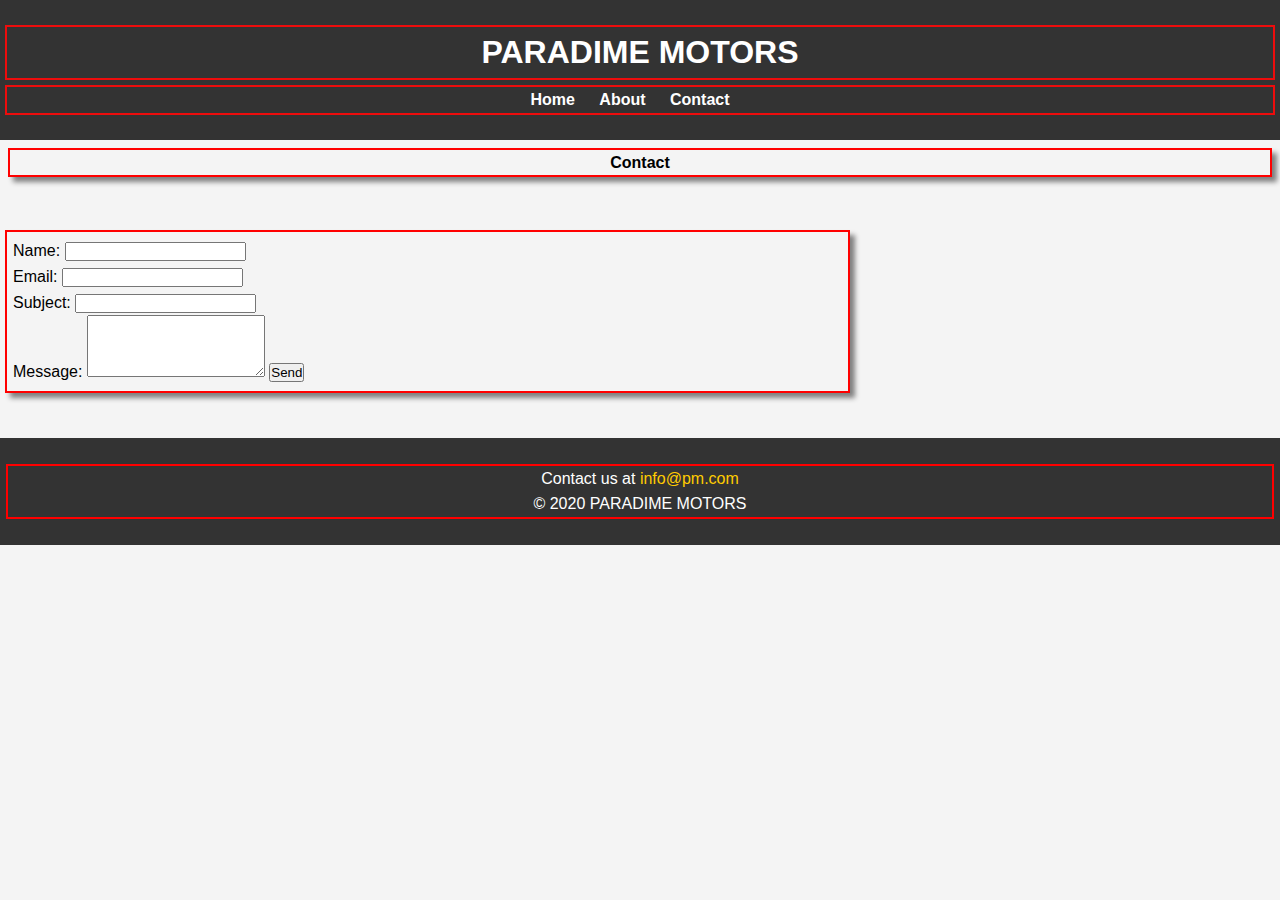
==== contact.html @ 524e7879 "netlify action out" ====
<!DOCTYPE html>
<html lang="en">
  <head>
    <meta charset="UTF-8" />
    <meta name="viewport" content="width=device-width, initial-scale=1.0" />
    <title>Paradime Motors</title>
    <link rel="stylesheet" href="styles.css" />
  </head>
  <body>
    <!-- Header section -->
    <header>
      <section>
        <h1>PARADIME MOTORS</h1>
      </section>
      <section>
        <nav>
          <ul>
            <li><a href="index.html">Home</a></li>
            <li><a href="about.html">About</a></li>

            <li><a href="contact.html">Contact</a></li>
          </ul>
        </nav>
      </section>
    </header>
    <h4 class="pageh4">Contact</h4>
    <main>
      <form class="section1" method="POST" Netlify>
        <label for="name">Name:</label>
        <input type="text" id="name" name="name" required />
        <br />

        <label for="email">Email:</label>
        <input type="email" id="email" name="email" required />
        <br />
        <label for="subject">Subject:</label>
        <input type="text" id="subject" name="subject" />
        <br />
        <label for="message">Message:</label>
        <textarea id="message" name="message" rows="4" required></textarea>

        <button type="submit">Send</button>
      </form>
    </main>
  </body>
  <footer>
    <p>
      Contact us at <a href="mailto:info@example.com">info@pm.com</a>
      <br />
      &copy; 2020 PARADIME MOTORS
    </p>
  </footer>
</html>
---- styles.css ----
/* General Reset */
* {
  margin: 0;
  padding: 0;
  box-sizing: border-box;
}

/* Body styling */
body {
  font-family: Arial, sans-serif;
  line-height: 1.6;
  background-color: #f4f4f4;
}

/* Header styling */
header {
  background-color: #333;
  color: white;
  padding: 20px 0;

  text-align: center;
}

header .container {
  width: 90%;
  margin: 0 auto;
}

header h1 {
  border: 2px solid hsl(0, 90%, 49%);
  margin: 5px;
  text-align: center;
  font-size: 2em;
}

nav {
  border: 2px solid hsl(0, 90%, 49%);
  margin-top: 10px;
  margin: 5px;
}

nav ul {
  list-style: none;
  padding: 0;
}

nav ul li {
  display: inline-block;
  margin-right: 20px;
}

nav ul li a {
  color: white;
  text-decoration: none;
  font-weight: bold;
}

nav ul li a:hover {
  text-decoration: underline;
}
.section1 {
  box-shadow: 5px 5px 5px gray;
  border: 2px solid red;
  padding: 6px;
  margin: 5px;
  width: 66%;
  max-width: 66%;
}
.article1 {
  box-shadow: 5px 5px 5px gray;
  border: 2px solid red;
  padding: 6px;
  margin: 5px;
  width: 66%;
  max-width: 66%;
  min-width: 100px;
}
.aside1 {
  box-shadow: 5px 5px 5px gray;
  font-size: 10px;
  border: 2px solid red;
  padding: 6px;
  margin: 5px;
  margin-bottom: 10px;
  float: right;
  box-shadow: outset 5px;
  width: 31%;
  max-width: 31%;
  min-width: 100px;
}

/* Main content styling */
main {
  padding: 40px 0;
  /* background-color: #fff; */
  /* color: #333; */
  /* Background shorthand example */
}

/* 
    main .content {
      width: 80%;
      margin: 0 auto;
    } */

/* main h2 {
      font-size: 2em;
      margin-bottom: 20px;
    } */

/* main p {
      font-size: 1.1em;
      line-height: 1.6;
    } */

/* Footer styling */
footer {
  background-color: #333;

  color: white;
  padding: 20px 0;
  text-align: center;
}
footer p {
  border: 2px solid red;
  margin: 6px;
}

footer a {
  color: #ffcc00;
  text-decoration: none;
}

footer a:hover {
  text-decoration: underline;
}
.pageh4 {
  box-shadow: 5px 5px 5px gray;
  border: 2px solid red;
  margin: 6px;
  text-align: center;
  margin: 8px;
}
.aboutme {
  box-shadow: 5px 5px 5px gray;
  border: 2px solid red;
  margin: 6px;
  padding: 5px;
  margin: 2px;
  text-align: left;
  text-indent: 8%;
}
.aboutme p {
  box-shadow: 5px 5px 5px gray;
}
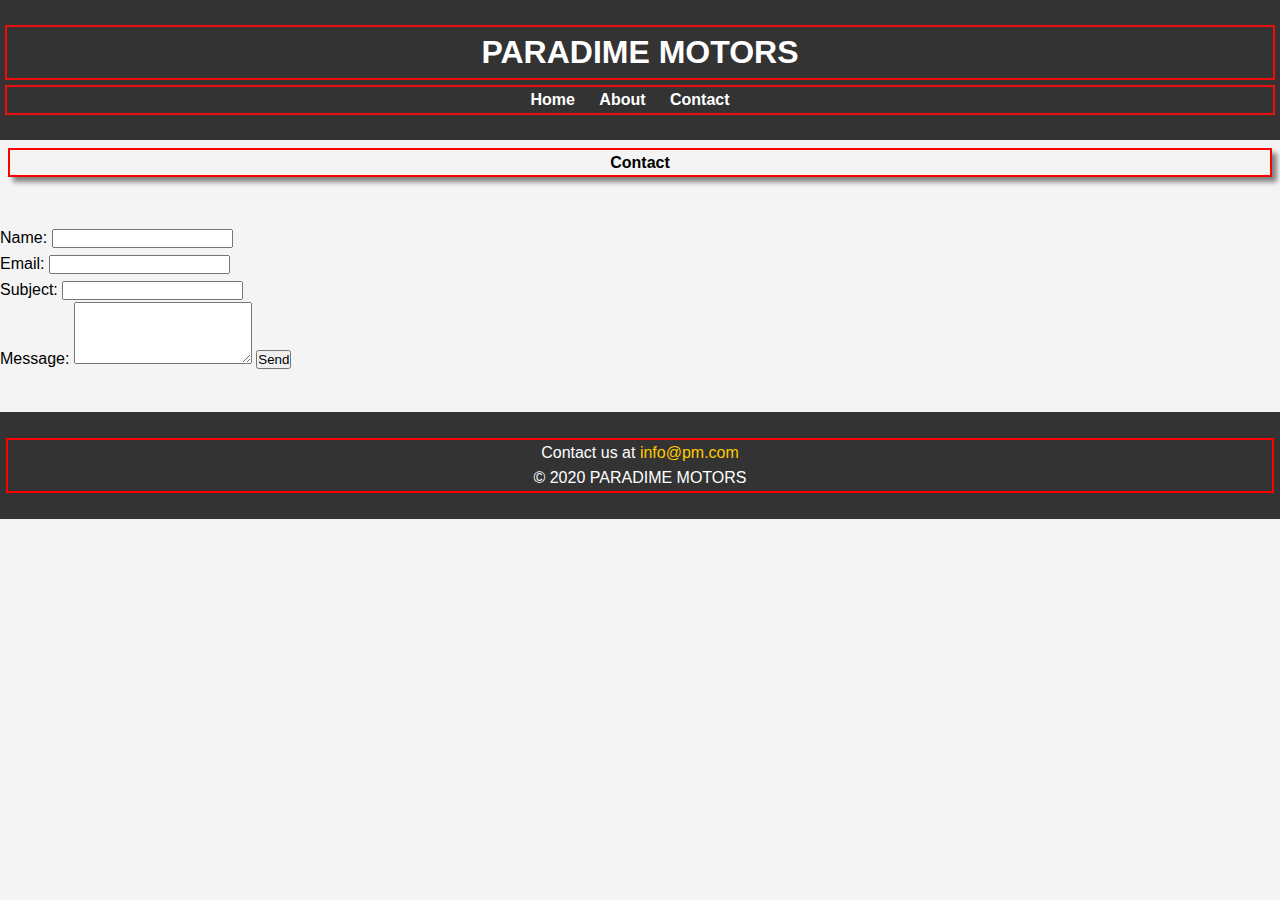
==== commit 56654cee: "remove border" ====
--- a/contact.html
+++ b/contact.html
@@ -25,7 +25,7 @@
     </header>
     <h4 class="pageh4">Contact</h4>
     <main>
-      <form class="section1" method="POST" Netlify>
+      <form method="post">
         <label for="name">Name:</label>
         <input type="text" id="name" name="name" required />
         <br />
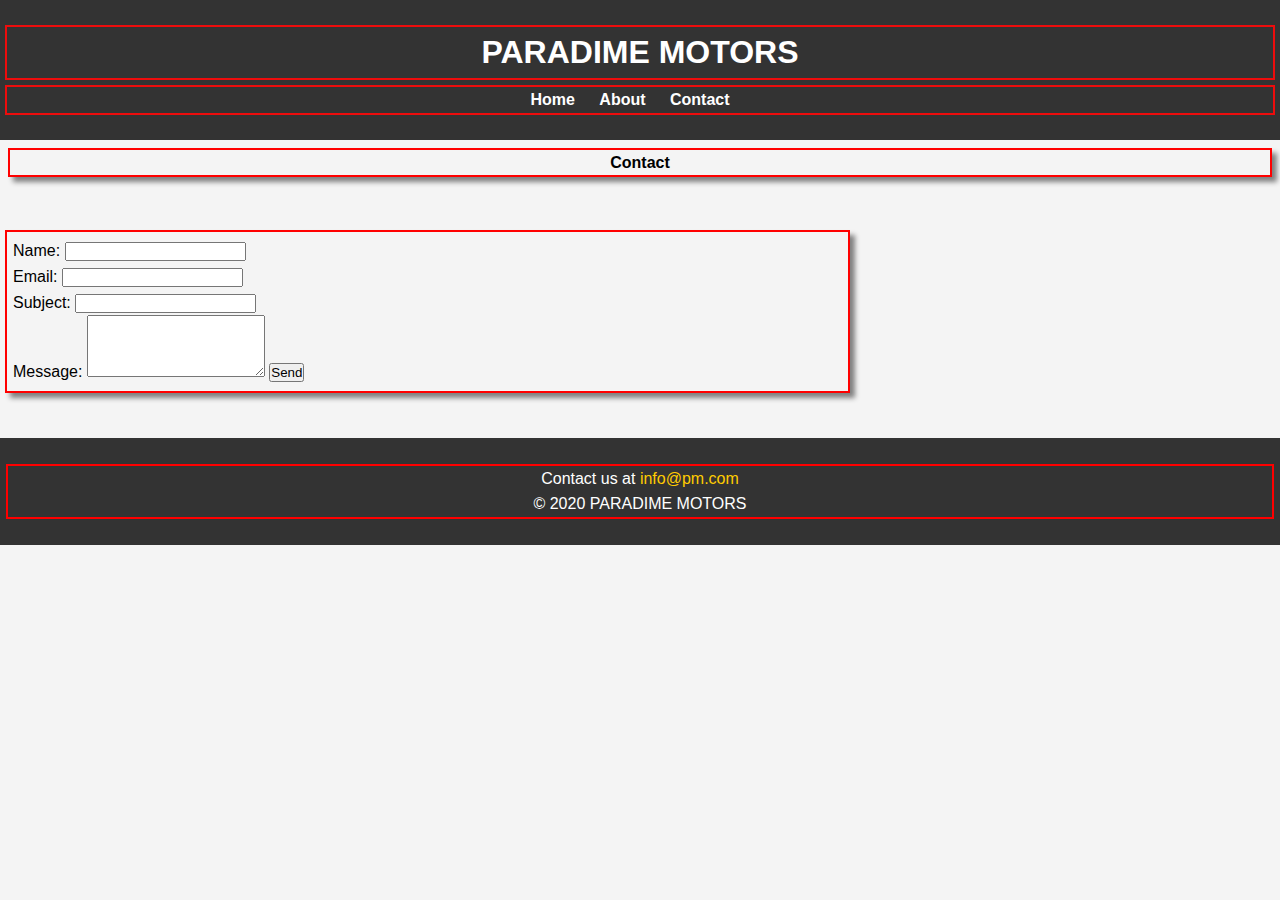
==== commit 10a95807: "net link" ====
--- a/contact.html
+++ b/contact.html
@@ -25,7 +25,7 @@
     </header>
     <h4 class="pageh4">Contact</h4>
     <main>
-      <form method="post">
+      <form class="section1" method="post" Netlify>
         <label for="name">Name:</label>
         <input type="text" id="name" name="name" required />
         <br />
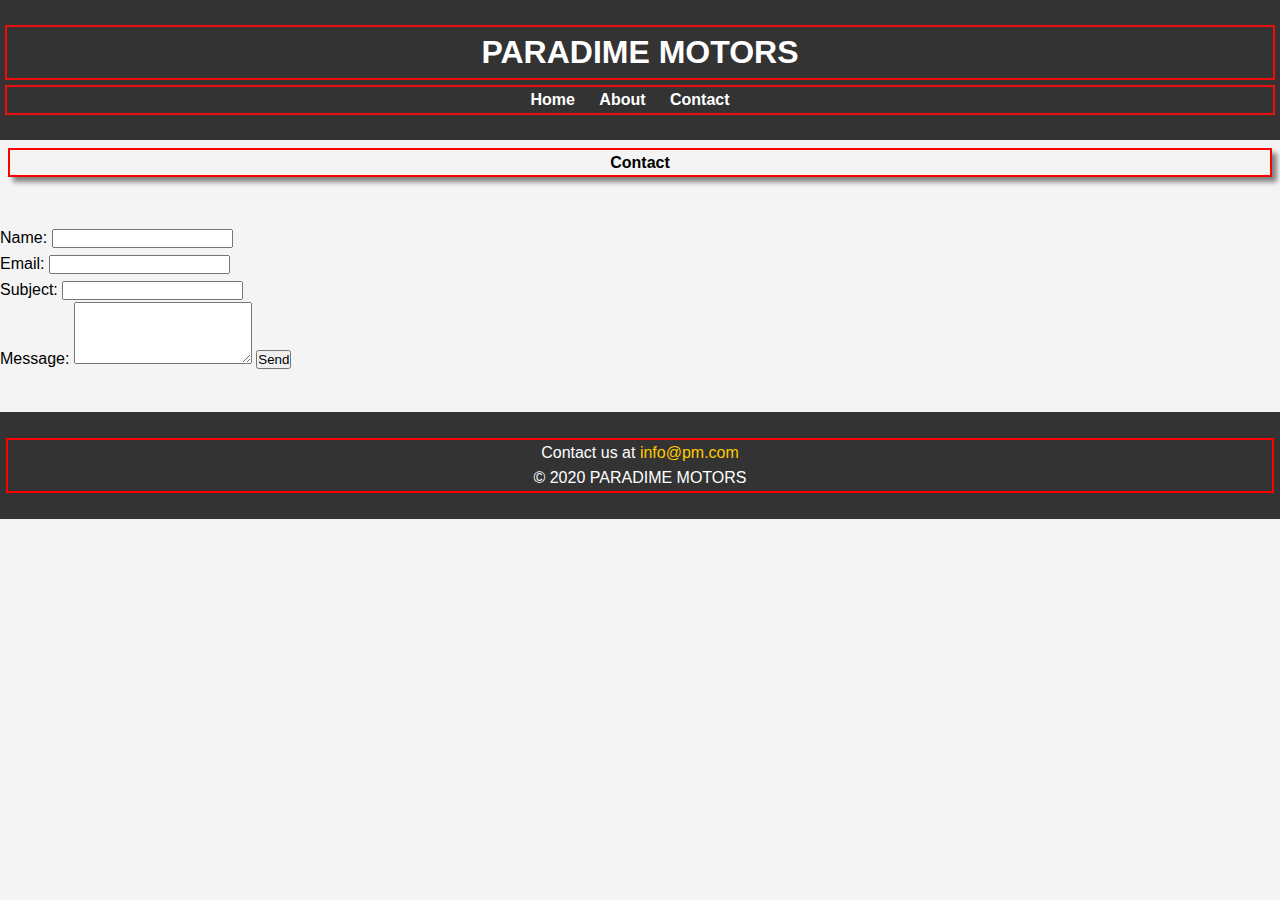
==== commit 6572f0ed: "data net link" ====
--- a/contact.html
+++ b/contact.html
@@ -25,7 +25,7 @@
     </header>
     <h4 class="pageh4">Contact</h4>
     <main>
-      <form class="section1" method="post" Netlify>
+      <form method="post" data-netlify="true">
         <label for="name">Name:</label>
         <input type="text" id="name" name="name" required />
         <br />
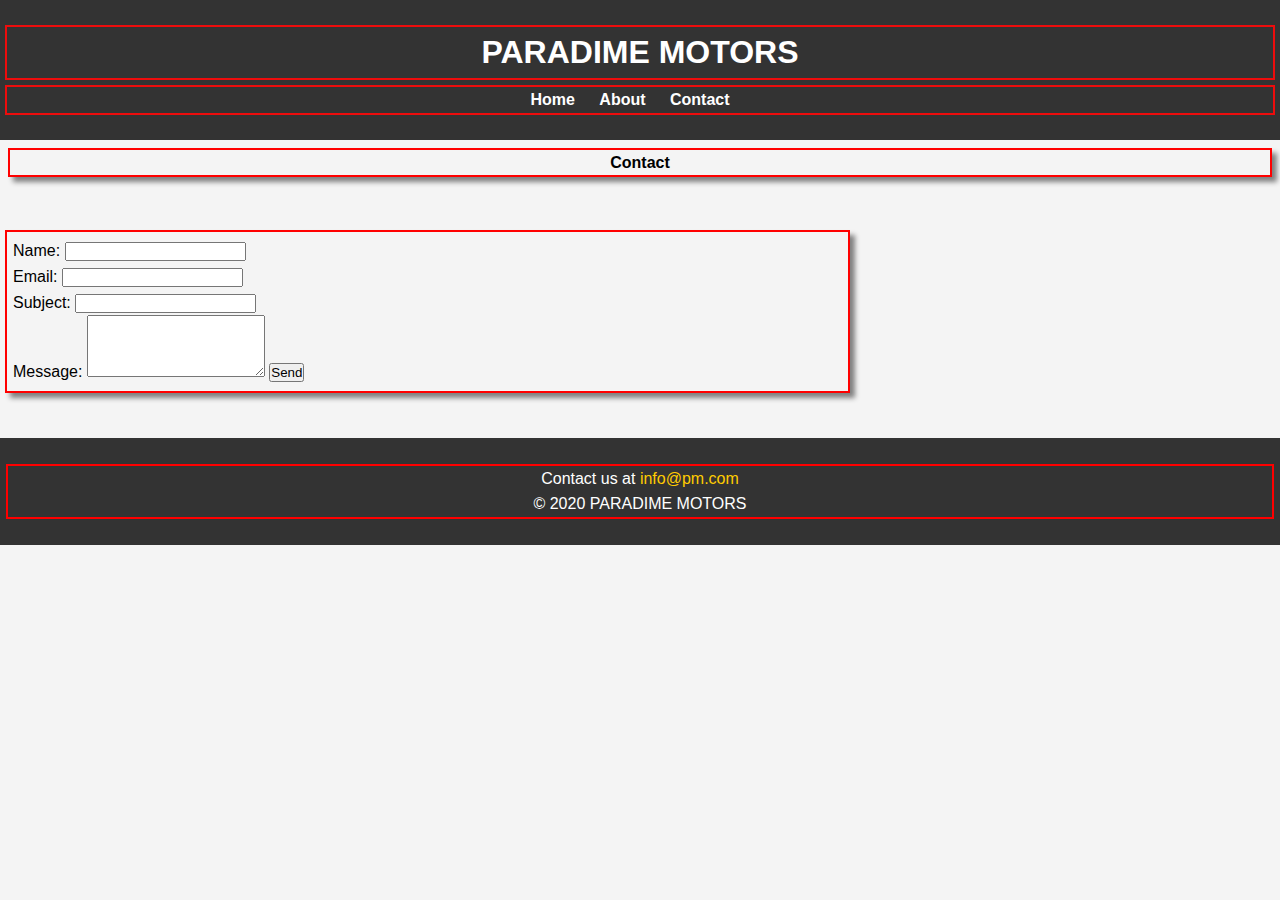
==== commit d66448f6: "form border" ====
--- a/contact.html
+++ b/contact.html
@@ -25,7 +25,7 @@
     </header>
     <h4 class="pageh4">Contact</h4>
     <main>
-      <form method="post" data-netlify="true">
+      <form class="section1" method="post" data-netlify="true">
         <label for="name">Name:</label>
         <input type="text" id="name" name="name" required />
         <br />
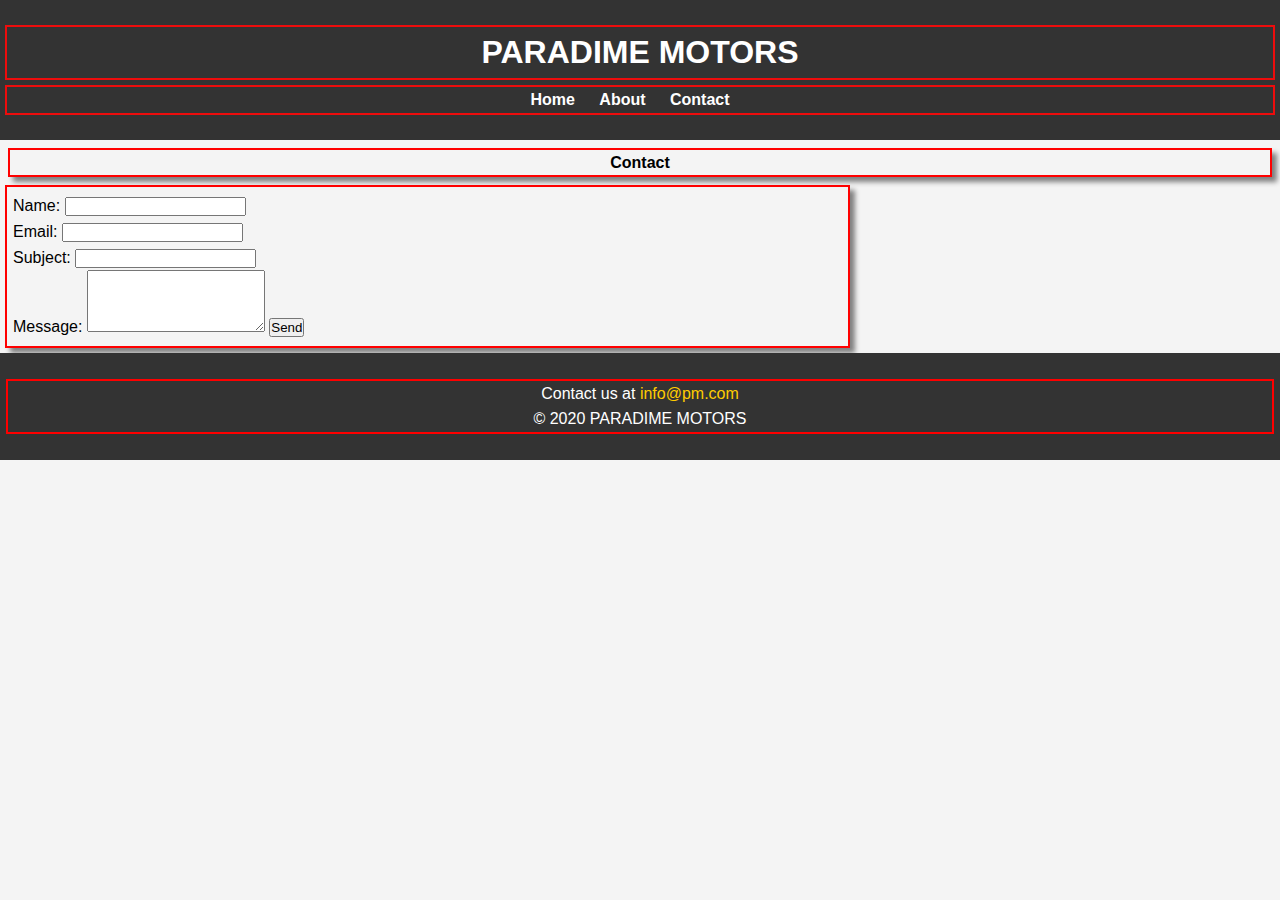
==== commit f5e961e5: "border form edit" ====
--- a/contact.html
+++ b/contact.html
@@ -24,8 +24,8 @@
       </section>
     </header>
     <h4 class="pageh4">Contact</h4>
-    <main>
-      <form class="section1" method="post" data-netlify="true">
+    <main class="section1">
+      <form method="post" data-netlify="true">
         <label for="name">Name:</label>
         <input type="text" id="name" name="name" required />
         <br />
